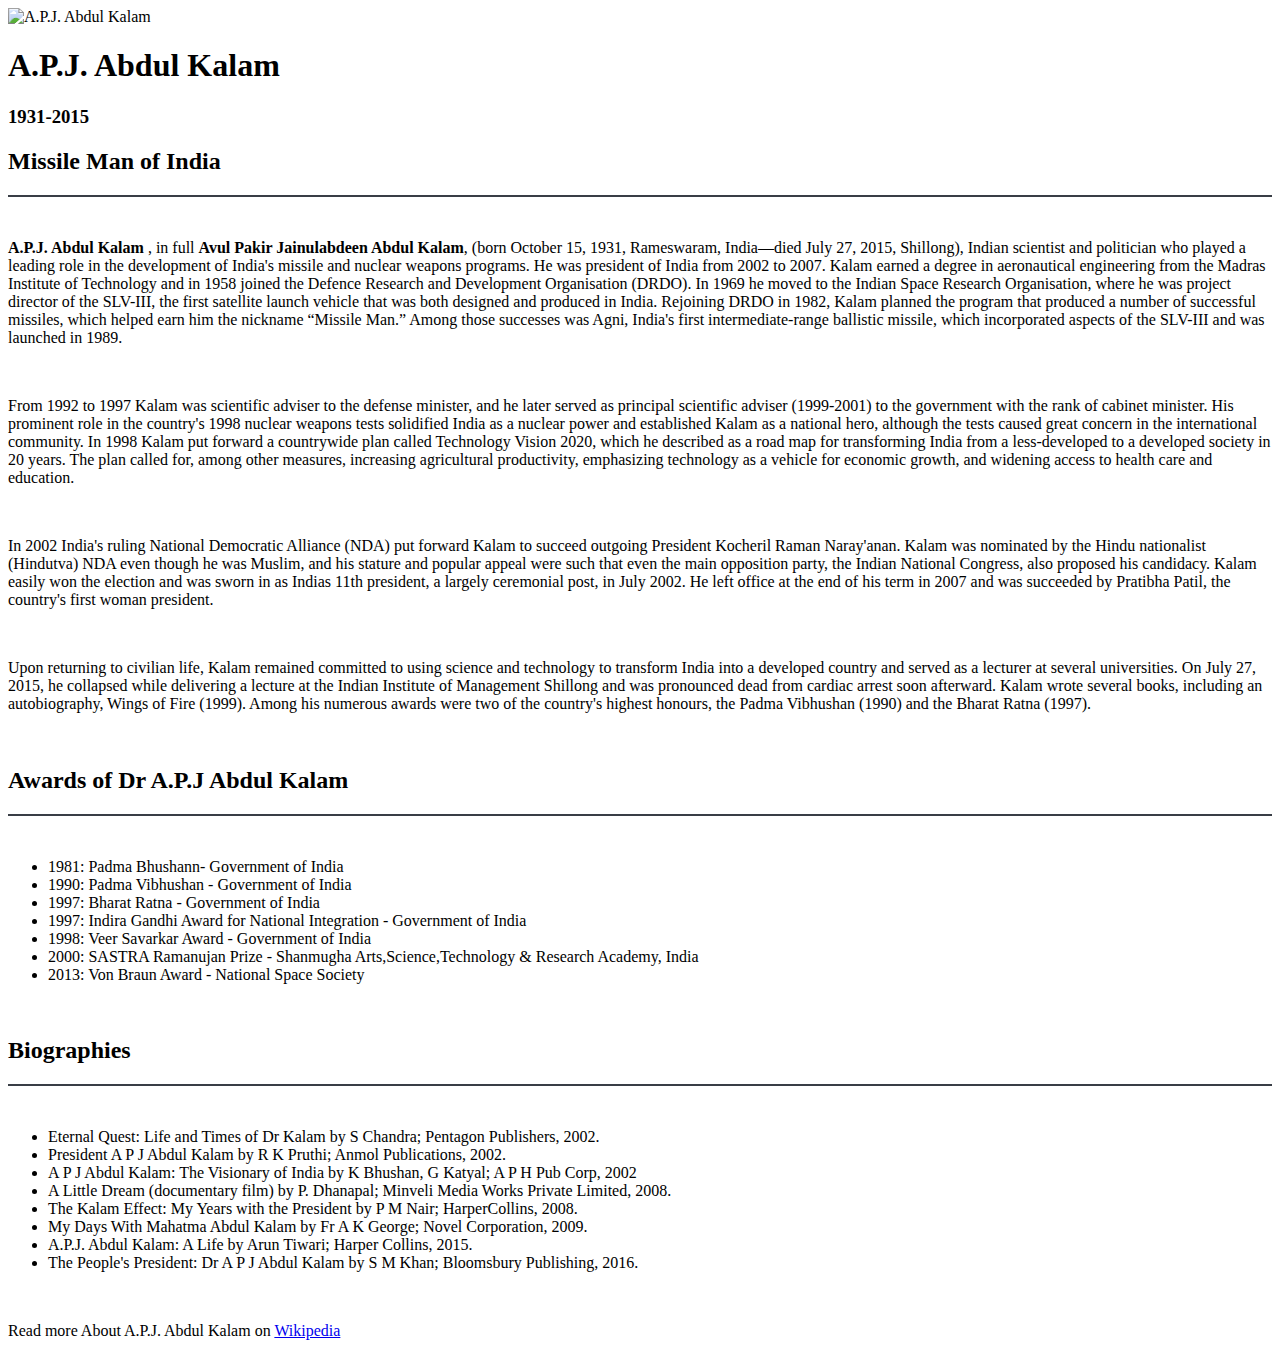
==== tribute.html @ 040a21c1 "Add files via upload" ====
<!DOCTYPE html>
<html lang="en">
<head>
    <link rel="stylesheet" href="styles.css">
    <meta charset="UTF-8">
    <meta http-equiv="X-UA-Compatible" content="IE=edge">
    <meta name="viewport" content="width=device-width, initial-scale=1.0">
    <title>Tribute Website</title>
</head>
<body>
    <div class="container">
        <div class="content">
            <section class="top_section">
                <img src="https://edunewsnetwork.files.wordpress.com/2021/07/9c130f4a650c7f7c799a898d101c474c.jpg" alt="A.P.J. Abdul Kalam">
                <div>
                    <h1> A.P.J. Abdul Kalam</h1>
                    <h3>1931-2015</h3>
                </div>
            </section>
            <section class="about">
                <h2>Missile Man of India</h2>
                <hr color= #393E46><br>
                <p><strong>A.P.J. Abdul Kalam</strong> , in full <strong>Avul Pakir Jainulabdeen Abdul Kalam</strong>, (born October 15, 1931, Rameswaram, India—died July 27,
                     2015, Shillong), Indian scientist and politician who played a leading role in the development of India's missile and nuclear
                      weapons programs. He was president of India from 2002 to 2007. 

                    Kalam earned a degree in aeronautical engineering from the Madras Institute of Technology and in 1958 joined the Defence Research 
                    and Development Organisation (DRDO). In 1969 he moved to the Indian Space Research Organisation, where he was project director of 
                    the SLV-III, the first satellite launch vehicle that was both designed and produced in India. Rejoining DRDO in 1982, Kalam planned
                    the program that produced a number of successful missiles, which helped earn him the nickname “Missile Man.” Among those successes was Agni, 
                    India's first intermediate-range ballistic missile, which incorporated aspects of the SLV-III and was launched in 1989. 
                    </p><br>
                    <p>
                        From 1992 to 1997 Kalam was scientific adviser to the defense minister, and he later served as principal scientific adviser (1999-2001) 
                        to the government with the rank of cabinet minister. His prominent role in the country's 1998 nuclear weapons tests solidified India as 
                        a nuclear power and established Kalam as a national hero, although the tests caused great concern in the international community. In 1998 
                        Kalam put forward a countrywide plan called Technology Vision 2020, which he described as a road map for transforming India from a less-developed 
                        to a developed society in 20 years. The plan called for, among other measures, increasing agricultural productivity, emphasizing technology as a 
                        vehicle for economic growth, and widening access to health care and education.
                    </p><br>
                    <p>
                        In 2002 India's ruling National Democratic Alliance (NDA) put forward Kalam to succeed outgoing President Kocheril Raman Naray'anan. Kalam was nominated
                        by the Hindu nationalist (Hindutva) NDA even though he was Muslim, and his stature and popular appeal were such that even the main opposition party, the 
                        Indian National Congress, also proposed his candidacy. Kalam easily won the election and was sworn in as Indias 11th president, a largely ceremonial post, 
                        in July 2002. He left office at the end of his term in 2007 and was succeeded by Pratibha Patil, the country's first woman president.
                    </p><br>
                    <p>Upon returning to civilian life, Kalam remained committed to using science and technology to transform India into a developed country and served as a lecturer at
                       several universities. On July 27, 2015, he collapsed while delivering a lecture at the Indian Institute of Management Shillong and was pronounced dead from cardiac 
                       arrest soon afterward. Kalam wrote several books, including an autobiography, Wings of Fire (1999). Among his numerous awards were two of the country's highest honours,
                       the Padma Vibhushan (1990) and the Bharat Ratna (1997).</p><br>
                    </p>
            </section>
            <section class="Awards">
                <h2>Awards of Dr A.P.J Abdul Kalam</h2>
                <hr color= #393E46><br>
                <ul>
                    <li>1981: Padma Bhushann- Government of India</li>
                    <li>1990: Padma Vibhushan - Government of India</li>
                    <li>1997: Bharat Ratna - Government of India</li>
                    <li>1997: Indira Gandhi Award for National Integration - Government of India</li>
                    <li>1998: Veer Savarkar Award - Government of India</li>
                    <li>2000: SASTRA Ramanujan Prize - Shanmugha Arts,Science,Technology & Research Academy, India</li>
                    <li>2013: Von Braun Award - National Space Society</li>
                </ul>
                <br>
            </section>
            <section class="bio">
                <h2>Biographies</h2>
                <hr color= #393E46><br>
                <ul>
                    <li>Eternal Quest: Life and Times of Dr Kalam by S Chandra; Pentagon Publishers, 2002.</li>
                    <li>President A P J Abdul Kalam by R K Pruthi; Anmol Publications, 2002.</li>
                    <li>A P J Abdul Kalam: The Visionary of India by K Bhushan, G Katyal; A P H Pub Corp, 2002</li>
                    <li>A Little Dream (documentary film) by P. Dhanapal; Minveli Media Works Private Limited, 2008.</li>
                    <li>The Kalam Effect: My Years with the President by P M Nair; HarperCollins, 2008.</li>
                    <li>My Days With Mahatma Abdul Kalam by Fr A K George; Novel Corporation, 2009.</li>
                    <li>A.P.J. Abdul Kalam: A Life by Arun Tiwari; Harper Collins, 2015.</li>
                    <li>The People's President: Dr A P J Abdul Kalam by S M Khan; Bloomsbury Publishing, 2016.</li>
                </ul>
                <br>
                <footer><p>Read more About A.P.J. Abdul Kalam on <a href="https://en.wikipedia.org/wiki/A._P._J._Abdul_Kalam">Wikipedia</a></p></footer>
            </section>
        </div>
    </div>
    
</body>
</html>
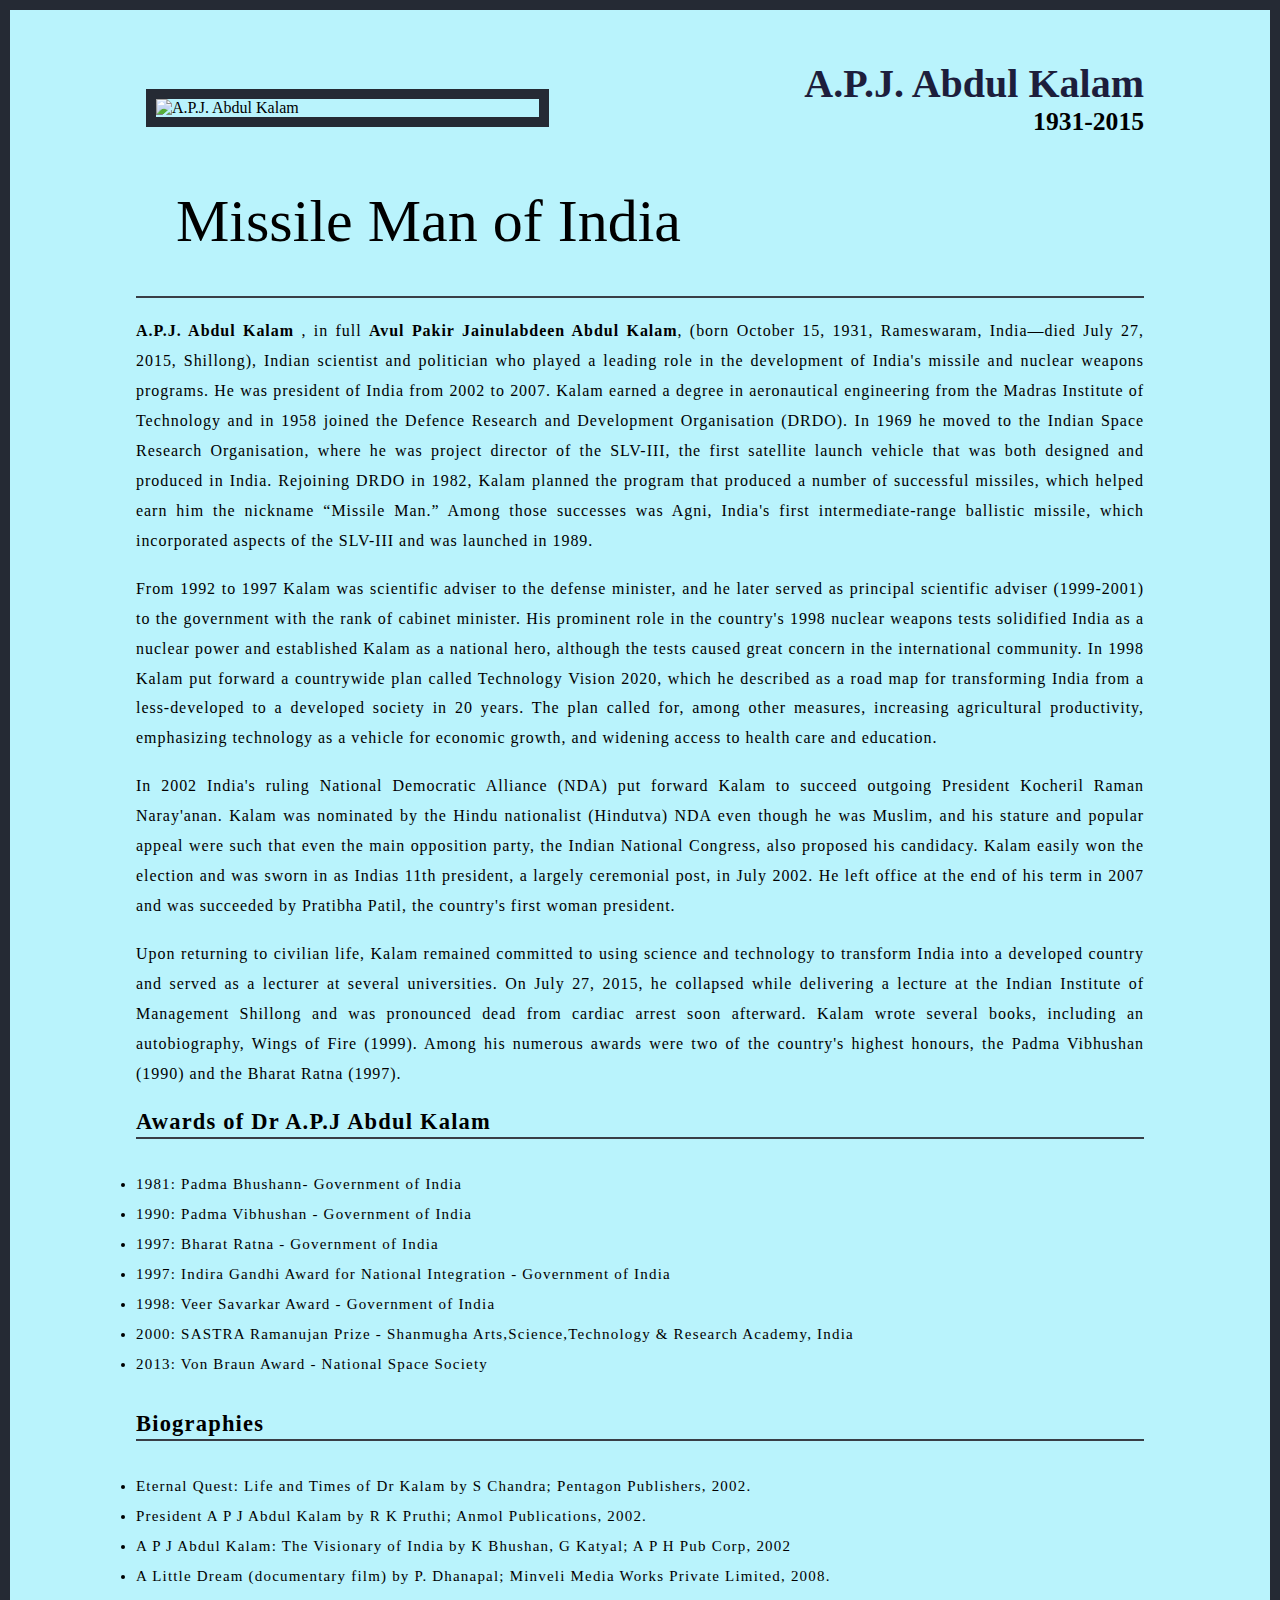
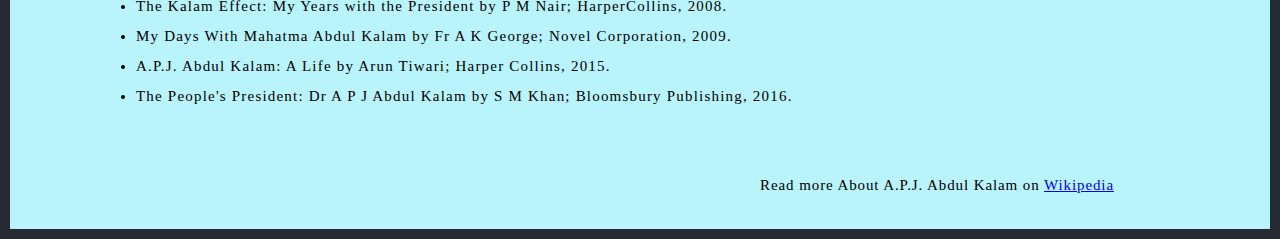
==== commit b9eaf319: "Update tribute.html" ====
--- a/tribute.html
+++ b/tribute.html
@@ -1,7 +1,7 @@
 <!DOCTYPE html>
 <html lang="en">
 <head>
-    <link rel="stylesheet" href="styles.css">
+    <link rel="stylesheet" href="tribute.css">
     <meta charset="UTF-8">
     <meta http-equiv="X-UA-Compatible" content="IE=edge">
     <meta name="viewport" content="width=device-width, initial-scale=1.0">
@@ -84,4 +84,4 @@
     </div>
     
 </body>
-</html>+</html>
--- a/tribute.css
+++ b/tribute.css
@@ -0,0 +1,75 @@
+*{
+    margin:0;
+    padding:0;
+    box-sizing: border-box;
+}
+hr{
+    color: #393E46;
+}
+img{
+    width: 40%;
+    border: Solid 10px #252A34;
+    margin: 10px;
+} 
+p{
+    text-align: justify;
+    line-height: 1.87em;
+    font-size: 1em;
+    letter-spacing:0.06em ;
+}
+table{
+    border: solid black 2px;
+}
+tr{
+    margin: 20px;
+}
+.container{
+    background-color: #B9F3FC;
+    min-height: 100vh;
+    border: Solid 10px #252A34;
+}
+.content{
+    max-width: 80%;
+    margin:0 auto;
+}
+.top_section{
+    margin-top: 5%;
+    display:flex;
+    justify-content: space-between;
+    align-items: flex-end;
+}
+.top_section h1{
+    font-weight: bold;
+    font-size: 2.5em;
+    color: #1d1e3c;
+}
+.top_section h3{
+    text-align: end;
+    font-size: 1.6em;
+}
+.about{
+    margin-top:50px;
+}
+.about h2{
+    font-size: 3.75em;
+    font-weight: 300;
+    margin: 40px;
+}
+
+.Awards{
+    line-height: 30px;
+    font-size: 15px;
+    letter-spacing:1.2px ;
+}
+.bio{
+    line-height: 30px;
+    font-size: 15px;
+    letter-spacing:1.2px ;
+}
+
+footer{
+    margin: 30px;
+}
+footer p{
+    text-align: right;
+}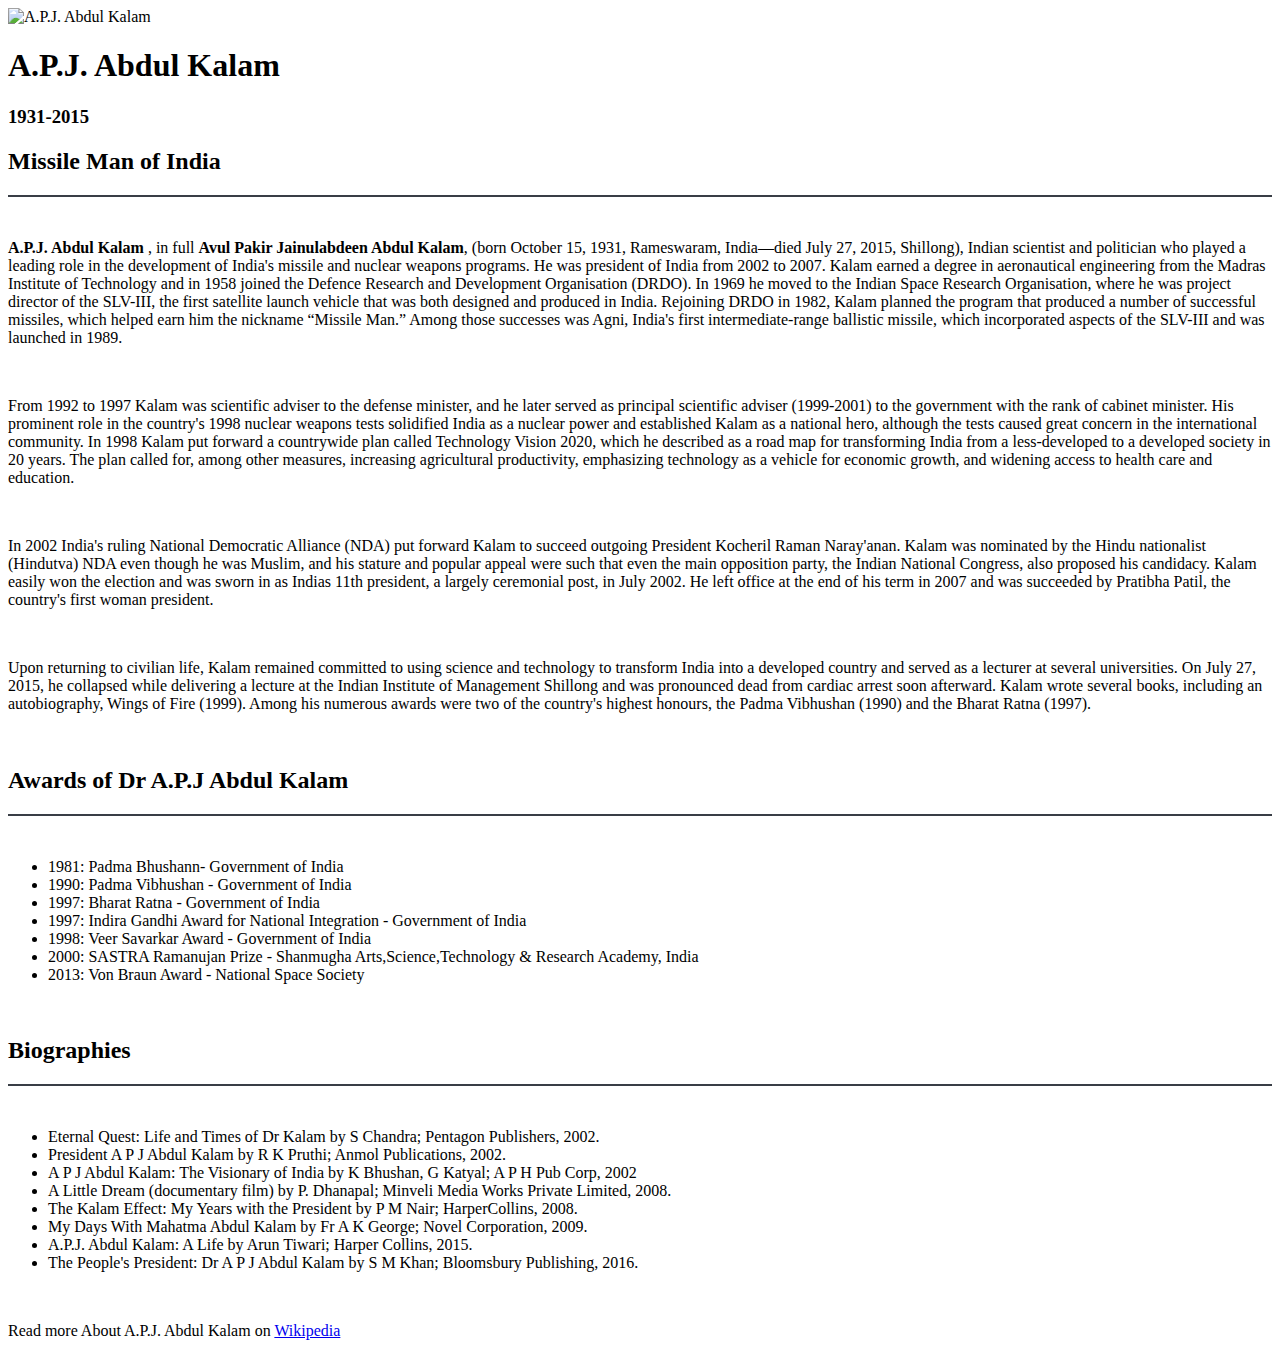
==== commit 1082c246: "Update tribute.html" ====
--- a/tribute.html
+++ b/tribute.html
@@ -1,11 +1,12 @@
 <!DOCTYPE html>
 <html lang="en">
 <head>
-    <link rel="stylesheet" href="tribute.css">
+    
     <meta charset="UTF-8">
     <meta http-equiv="X-UA-Compatible" content="IE=edge">
     <meta name="viewport" content="width=device-width, initial-scale=1.0">
     <title>Tribute Website</title>
+    <link rel="stylesheet" href="main.css">
 </head>
 <body>
     <div class="container">
